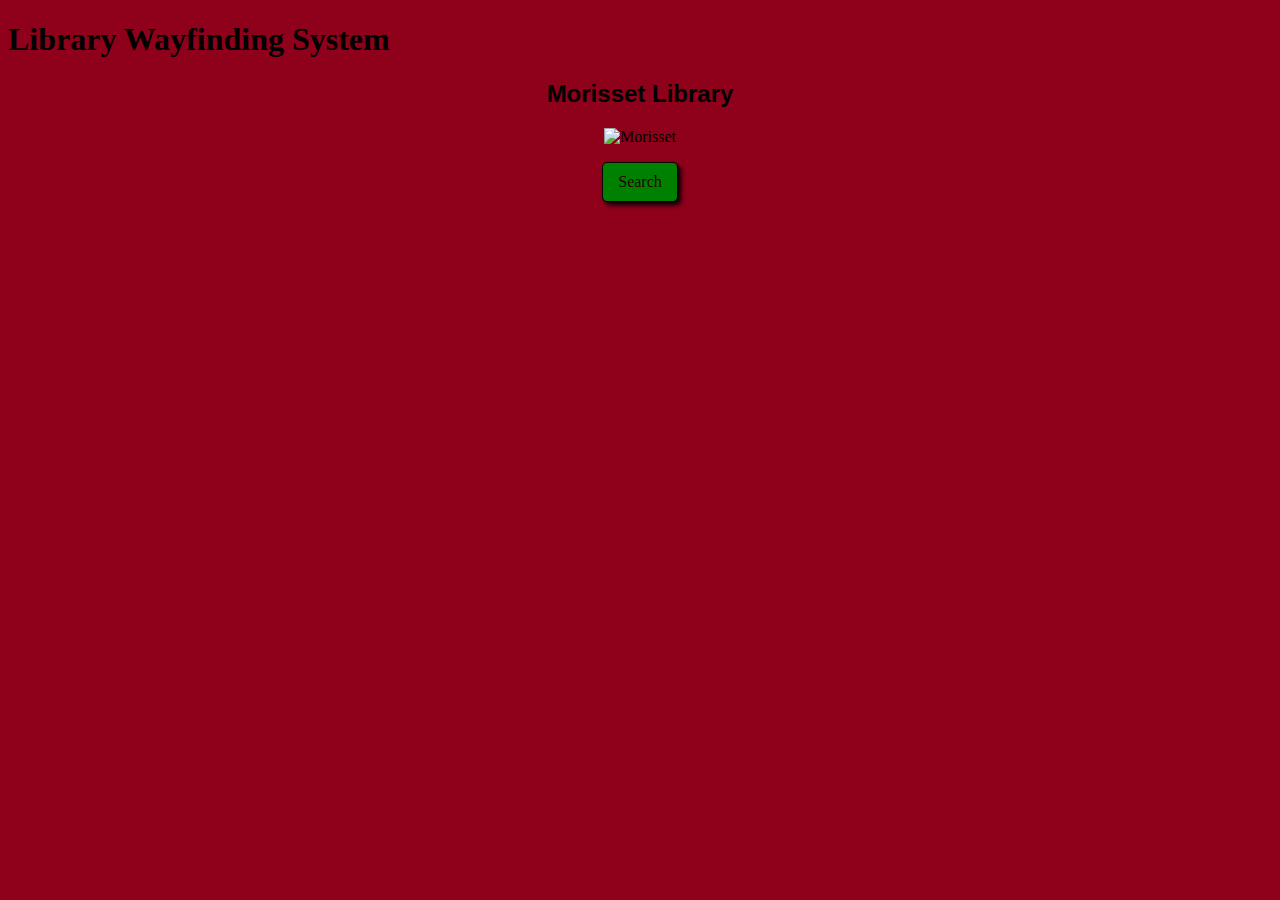
==== index.html @ b24ae37f "Create index.html" ====
<!DOCTYPE html>
<html>
    <head>
        <style>
        h2 {
            font-family:'Arial';
            text-align:center ; 
        }
        p{
            text-align:center;
        }
        .MRTMapPicture {
                text-align:center;
            }
       
        a{
            text-align:center;
            display:inline-block;
            margin:0 auto;
            border:1px solid black;
            padding: 10px 15px;
            text-decoration: none;
            background: green;
            color: #220202;
            border-radius: 5px;
            box-shadow: 3px 3px 5px black;
            }
        </style>
       
    </head>
    <head>
        <title>Morisset-library-finding</title>
    </head>
    <body style="background-color:#8f011b;">
        <h1></b>Library Wayfinding System</b></h1>
        <h2>Morisset Library</h2>
        <p>
        <img src="MRT.layout.jpg" alt="Morisset" width="400" height="700">
        </p>
        <p>
            <a href="http://www.google.com">Search</a>
        </p>
    </body>
</htnl>
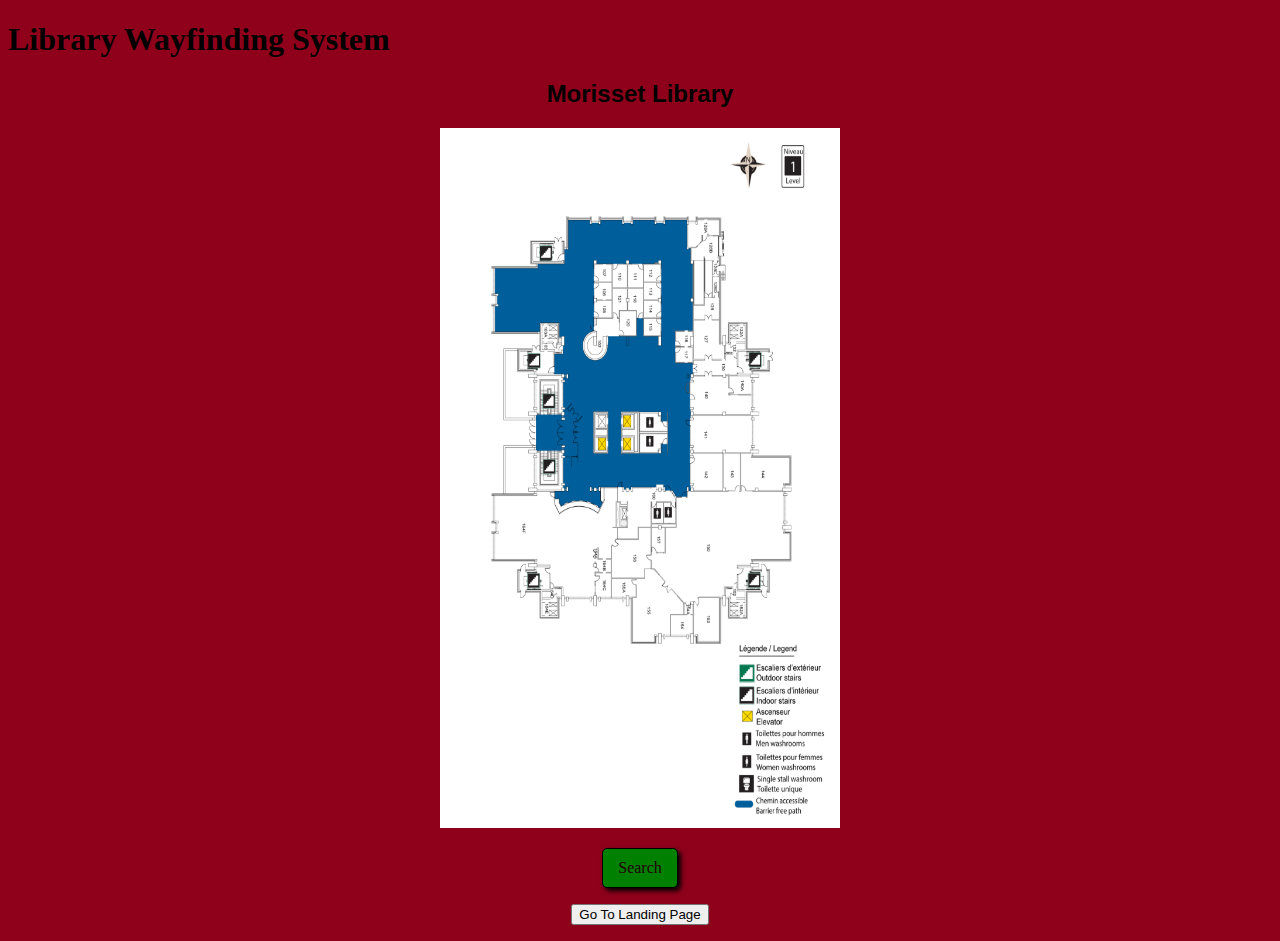
==== commit 47bf5c53: "testing localstorage for setting selection" ====
--- a/index.html
+++ b/index.html
@@ -26,7 +26,11 @@
             box-shadow: 3px 3px 5px black;
             }
         </style>
-       
+        <script>
+            function clickLandingPage() {
+                window.location.replace("landingPage.html");
+            }
+        </script>
     </head>
     <head>
         <title>Morisset-library-finding</title>
@@ -40,5 +44,6 @@
         <p>
             <a href="http://www.google.com">Search</a>
         </p>
+        <p><button onclick="clickLandingPage()" type="button">Go To Landing Page</button></p>
     </body>
 </htnl>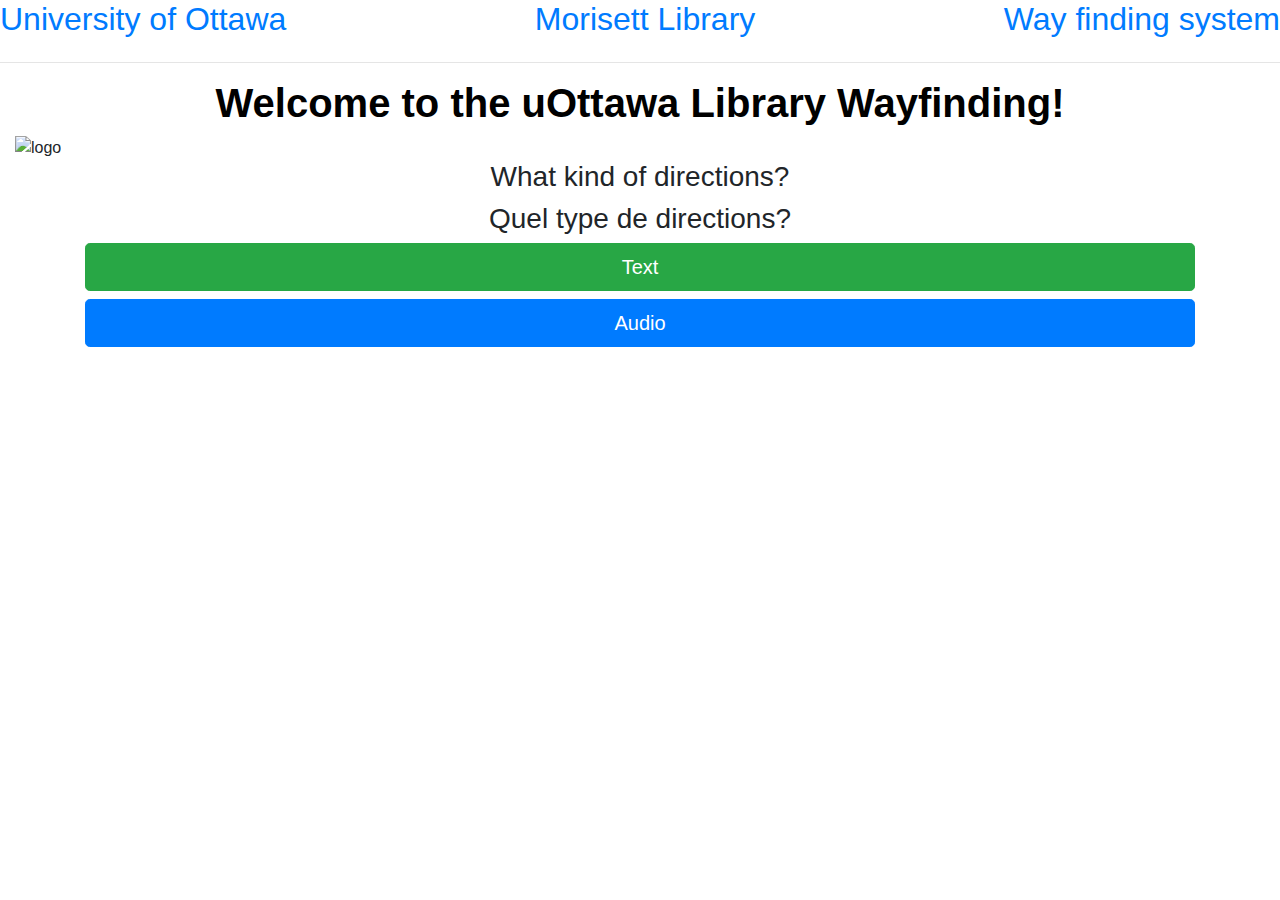
==== commit 3e87f7de: "Update index.html" ====
--- a/index.html
+++ b/index.html
@@ -1,49 +1,97 @@
 <!DOCTYPE html>
-<html>
-    <head>
-        <style>
-        h2 {
-            font-family:'Arial';
-            text-align:center ; 
+<html lang="en">
+<head>
+        <link href="style.css" rel="stylesheet" type="text/css">
+        <div class="headingtitle">
+            <style>
+                a {
+                text-decoration:none;
+                color: black;
+                }
+            </style>
+            <h2>
+                <a href ="https://www.uottawa.ca/en">University of Ottawa</a>
+            <h2>
+                <a href ="https://biblio.uottawa.ca/en/mrt-main-intro">Morisett Library</a>
+            </h2>
+            <h2>
+                <a href = "../Main/index.html" >Way finding system</a>
+            </h2>
+        </div>
+
+
+    <hr/>
+    <meta charset="UTF-8">
+    <meta name="viewport" content="width=device-width, initial-scale=1.0">
+    <link rel="stylesheet" href="https://stackpath.bootstrapcdn.com/bootstrap/4.5.2/css/bootstrap.min.css" integrity="sha384-JcKb8q3iqJ61gNV9KGb8thSsNjpSL0n8PARn9HuZOnIxN0hoP+VmmDGMN5t9UJ0Z" crossorigin="anonymous">
+    <script src="https://stackpath.bootstrapcdn.com/bootstrap/4.5.2/js/bootstrap.min.js" integrity="sha384-B4gt1jrGC7Jh4AgTPSdUtOBvfO8shuf57BaghqFfPlYxofvL8/KUEfYiJOMMV+rV" crossorigin="anonymous"></script>
+    <script src="https://code.jquery.com/jquery-3.5.1.slim.min.js" integrity="sha384-DfXdz2htPH0lsSSs5nCTpuj/zy4C+OGpamoFVy38MVBnE+IbbVYUew+OrCXaRkfj" crossorigin="anonymous"></script>
+    <script src="https://cdn.jsdelivr.net/npm/popper.js@1.16.1/dist/umd/popper.min.js" integrity="sha384-9/reFTGAW83EW2RDu2S0VKaIzap3H66lZH81PoYlFhbGU+6BZp6G7niu735Sk7lN" crossorigin="anonymous"></script>
+    <script src="core.js"></script>
+    <link rel="stylesheet" href="LibraryWayFinding.css">
+
+
+    <title>uOttawa Library Wayfinding</title>
+</head>
+<body >
+
+    <div class="container-fluid">
+
+        <h1 class="text-center font-weight-bold" style="color: black;">Welcome to the uOttawa Library Wayfinding!</h1>
+        <img src="https://www.uottawa.ca/brand/sites/www.uottawa.ca.brand/files/uottawa_ver_black.png" alt="logo" class = "center" style="width:160px;height:170px">
+        <h3 class="text-center">What kind of directions?</h3>
+        <h3 class="text-center">Quel type de directions?</h3>
+
+    </div>
+
+    
+
+    <div class="container">
+        <button type="button" onclick="goLanguage()" class="btn btn-success btn-lg btn-block btn-default">Text</button>
+        <button type="button" class="btn btn-primary btn-lg btn-block btn-default">Audio</button>
+    </div>
+    
+
+</body>
+<script>
+    function setCookie(cname,cvalue,exdays) {
+      var d = new Date();
+      d.setTime(d.getTime() + (exdays*24*60*60*1000));
+      var expires = "expires=" + d.toGMTString();
+      document.cookie = (cname + "=" + cvalue + ";" + expires + ";path=/");
+      var ca = document.cookie;
+    }
+    
+    function getCookie(cname) {
+      var name = cname + "=";
+      var decodedCookie = decodeURIComponent(document.cookie);
+      var ca = decodedCookie.split(';');
+      console.log(ca);
+      for(var i = 0; i < ca.length; i++) {
+        var c = ca[i];
+        while (c.charAt(0) == ' ') {
+          c = c.substring(1);
         }
-        p{
-            text-align:center;
+        if (c.indexOf(name) == 0) {
+          return c.substring(name.length, c.length);
         }
-        .MRTMapPicture {
-                text-align:center;
-            }
-       
-        a{
-            text-align:center;
-            display:inline-block;
-            margin:0 auto;
-            border:1px solid black;
-            padding: 10px 15px;
-            text-decoration: none;
-            background: green;
-            color: #220202;
-            border-radius: 5px;
-            box-shadow: 3px 3px 5px black;
-            }
-        </style>
-        <script>
-            function clickLandingPage() {
-                window.location.replace("landingPage.html");
-            }
-        </script>
+      }
+      return "";
+    }
+    
+    function checkCookie() {
+      var user=getCookie("username");
+      if (user != "") {
+        alert("Welcome again " + user);
+      } else {
+         user = prompt("Please enter your name:","");
+         if (user != "" && user != null) {
+           setCookie("username", user, 30);
+         }
+      }
+    }
+    </script>
     </head>
-    <head>
-        <title>Morisset-library-finding</title>
-    </head>
-    <body style="background-color:#8f011b;">
-        <h1></b>Library Wayfinding System</b></h1>
-        <h2>Morisset Library</h2>
-        <p>
-        <img src="MRT.layout.jpg" alt="Morisset" width="400" height="700">
-        </p>
-        <p>
-            <a href="http://www.google.com">Search</a>
-        </p>
-        <p><button onclick="clickLandingPage()" type="button">Go To Landing Page</button></p>
-    </body>
-</htnl>+    
+    <body onload="checkCookie()"></body>
+</html>--- a/style.css
+++ b/style.css
@@ -0,0 +1,4 @@
+.headingtitle{
+    display:flex;
+    justify-content:space-between;
+  }